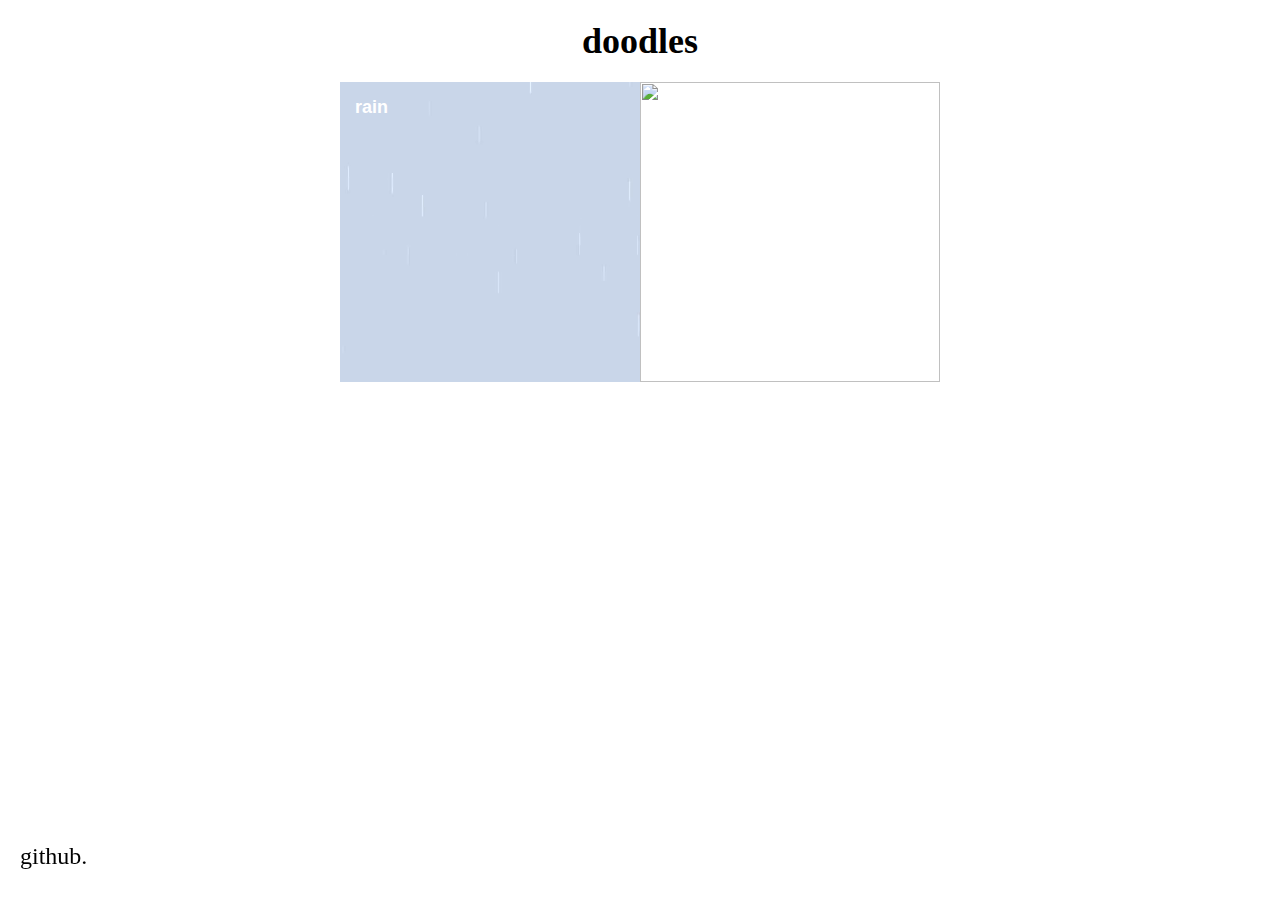
==== index.html @ a740c052 "init" ====
<!DOCTYPE html>
<html lang="en">
  <head>
    <meta charset="UTF-8">
    <meta http-equiv="X-UA-Compatible" content="IE=edge">
    <meta name="viewport" content="width=device-width, initial-scale=1, maximum-scale=1, user-scalable=0">

    <title>twhyn</title>
    <link rel="stylesheet" href="index.css">
     <script type="text/javascript" src="vendor/jquery-3.2.1.min.js"></script>
    <script type="text/javascript" src="index.js"></script>
  </head>
  <body>
    <ul id="sidebar">
      <li>
        <a href="https://github.com/twhyn/code-viz" target="_new">github.</a>
      </li>
    </ul>
    <h1> doodles </h1>
    <ul class="showcase"></ul>
  </body>
</html>
---- index.css ----
html, body, div, ul, li, img, a, span, h1, p {
  border: 0;
  padding: 0;
  margin: 0;
  font-size: 100%;
  vertical-align: baseline;
  text-decoration: none;
  list-style: none;
}

#sidebar {
  position: fixed;
  font-family: "Lucida Console";
  font-size: 24px;
  z-index: 2;
  bottom: 20px;
  left: 20px;
}

#sidebar > li, a {
  padding: 10px 0;
  color: black;
}

#sidebar > li a:hover::before {
  content: '> ';
}


#sidebar > li a img {
  width: 20px;
}

.showcase {
  text-align: center;
}

body > h1 {
  text-align: center;
  padding: 20px 0;
  font-family: "Avenir";
  font-size: 36px;
}

.showcase > li {
  display: inline-block;
  font-family: "Arial";
}

.showcase > li h1 {
  position: absolute;
  margin: 15px;
  font-size: 18px;
}

.showcase > li img {
  width: 300px;
  height: 300px;
}

.showcase > li a {
  color: white;
}
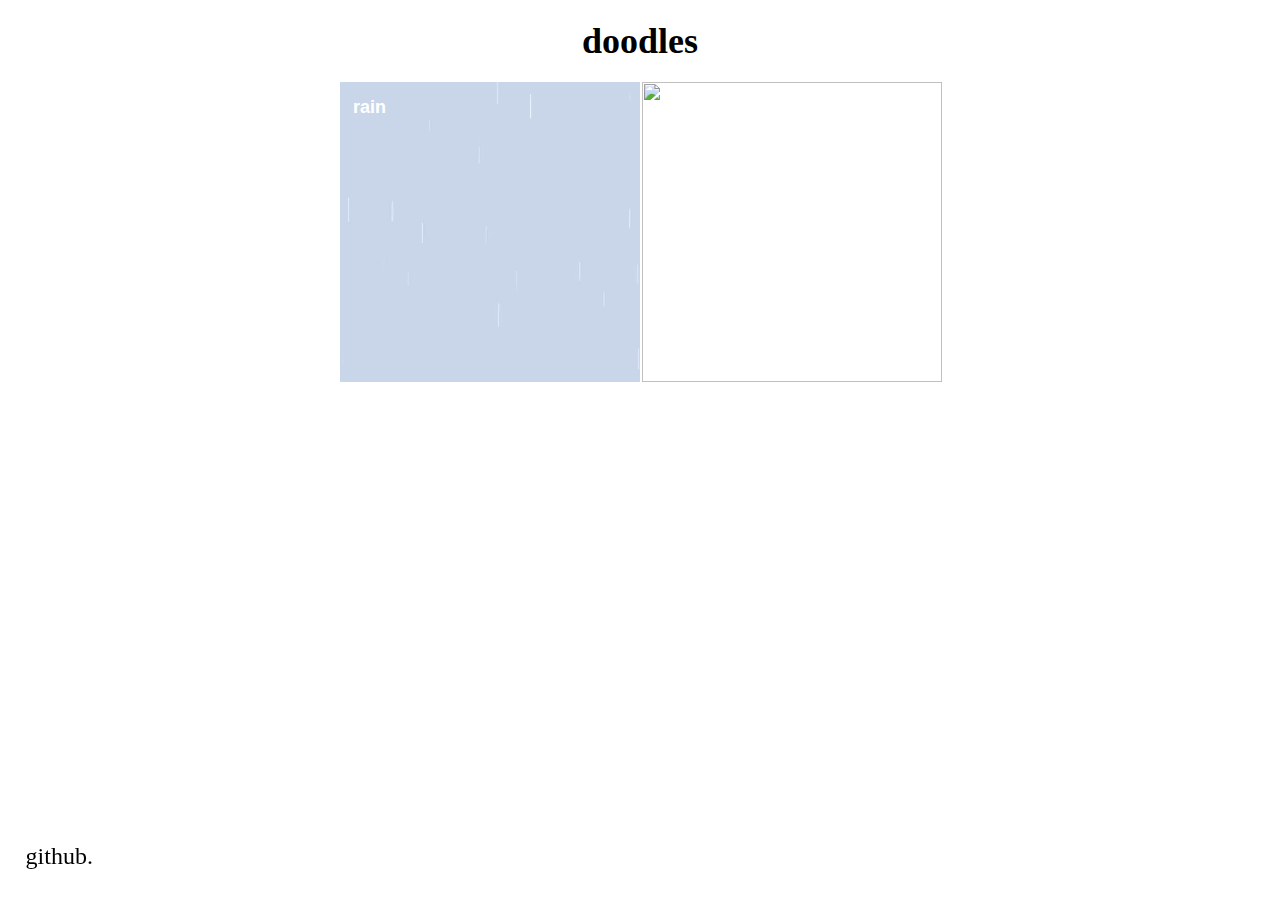
==== commit 3d092cff: "hover" ====
--- a/index.html
+++ b/index.html
@@ -5,9 +5,10 @@
     <meta http-equiv="X-UA-Compatible" content="IE=edge">
     <meta name="viewport" content="width=device-width, initial-scale=1, maximum-scale=1, user-scalable=0">
 
-    <title>twhyn</title>
+    <title>code viz</title>
     <link rel="stylesheet" href="index.css">
      <script type="text/javascript" src="vendor/jquery-3.2.1.min.js"></script>
+     <script type="text/javascript" src="vendor/pace-1.0.2.min.js"></script>
     <script type="text/javascript" src="index.js"></script>
   </head>
   <body>
--- a/index.css
+++ b/index.css
@@ -14,16 +14,31 @@
   font-size: 24px;
   z-index: 2;
   bottom: 20px;
-  left: 20px;
 }
 
 #sidebar > li, a {
-  padding: 10px 0;
+  padding: 10px 0 10px 2px;
   color: black;
 }
 
+#sidebar > li > a::before {
+  display: inline-block;
+  opacity: 0;
+  content: '>';
+  margin-right: 8px;
+  -webkit-transition: -webkit-transform 0.3s, opacity 0.2s;
+  -moz-transition: -moz-transform 0.3s, opacity 0.2s;
+  transition: transform 0.3s, opacity 0.2s;
+  -webkit-transform: translateX(-20px);
+  -moz-transform: translateX(-20px);
+  transform: translateX(-20px);
+}
+
 #sidebar > li a:hover::before {
-  content: '> ';
+  opacity: 1;
+  -webkit-transform: translateX(5px);
+  -moz-transform: translateX(5px);
+  transform: translateX(5px);
 }
 
 
@@ -60,4 +75,37 @@
 
 .showcase > li a {
   color: white;
+}
+
+.pace {
+  -webkit-pointer-events: none;
+  pointer-events: none;
+
+  -webkit-user-select: none;
+  -moz-user-select: none;
+  user-select: none;
+}
+
+.pace-inactive {
+  display: none;
+}
+
+.pace .pace-progress {
+  background: #000000;
+  position: fixed;
+  z-index: 2000;
+  top: 0;
+  right: 100%;
+  width: 100%;
+  height: 2px;
+}
+
+.pace-running > *:not(.pace) {
+  opacity:0;
+}
+
+.pace-done .showcase {
+  transition: opacity 0.75s ease-in-out;
+  -moz-transition: opacity 0.75s ease-in-out;
+  -webkit-transition: opacity 0.75s ease-in-out;
 }